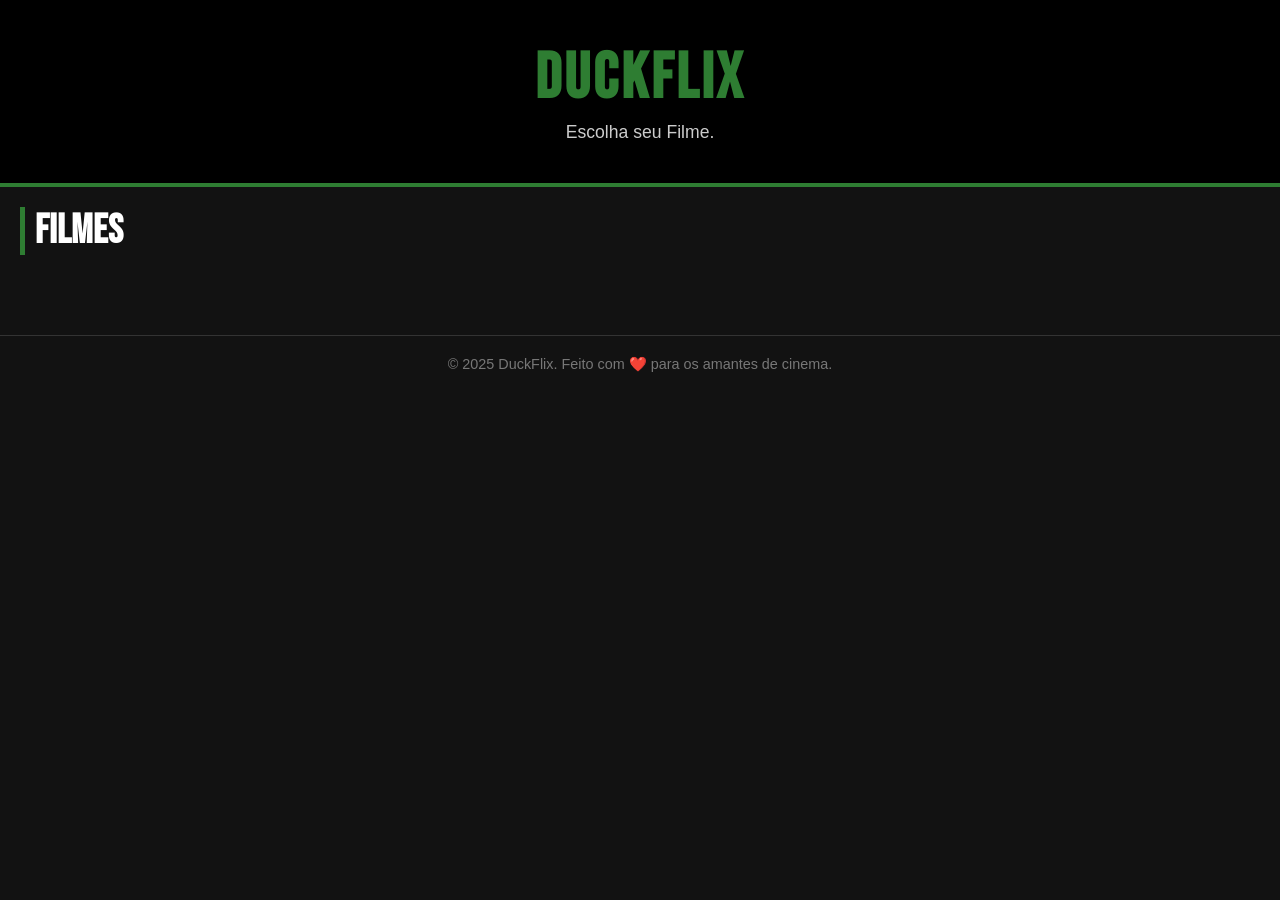
==== index.html @ c5384d79 "Refactor index.html structure and content" ====
<!DOCTYPE html>
<html lang="pt-br">
<head>
    <meta charset="UTF-8">
    <meta name="viewport" content="width=device-width, initial-scale=1.0">
    <title>TV Capi Sauro - Escolha seu clássico</title>
    <link rel="stylesheet" href="style.css">
    <link rel="preconnect" href="https://fonts.googleapis.com">
    <link rel="preconnect" href="https://fonts.gstatic.com" crossorigin>
    <link href="https://fonts.googleapis.com/css2?family=Bebas+Neue&display=swap" rel="stylesheet">
    <style>
        /* Estilo para o card de filme em foco (selecionado pelo controle) */
        .movie-card.focused {
            transform: scale(1.08); /* Aumenta um pouco o tamanho */
            border: 4px solid #FFD700; /* Borda amarela forte */
            box-shadow: 0 0 20px rgba(255, 215, 0, 0.7); /* Adiciona um brilho amarelo */
            z-index: 10;
        }
    </style>
</head>
<body>

    <header class="main-header">
        <h1>DuckFlix</h1>
        <p>Escolha seu Filme.</p>
    </header>

    <main>
        <section class="movie-section">
            <h2>Filmes</h2>
            <div class="movie-grid">
                
            </div>
        </section>
    </main>

    <footer class="main-footer">
        <p>&copy; 2025 DuckFlix. Feito com ❤️ para os amantes de cinema.</p>
    </footer>

    <script>
        // Espera a página HTML carregar completamente antes de rodar o código.
        document.addEventListener('DOMContentLoaded', () => {

            // Pega todos os cards de filme da página e os coloca em uma lista.
            const movieCards = document.querySelectorAll('.movie-card');
            
            // Se não houver filmes na página, não faz nada.
            if (movieCards.length === 0) {
                return;
            }

            // Começamos com o primeiro filme selecionado (índice 0).
            let currentFocusIndex = 0;

            // Função para definir qual elemento está em foco.
            const setFocus = (index) => {
                // Remove o foco do elemento antigo, se houver.
                movieCards[currentFocusIndex].classList.remove('focused');
                
                // Atualiza o índice para o novo elemento.
                currentFocusIndex = index;
                
                // Adiciona a classe .focused ao novo elemento para destacá-lo.
                movieCards[currentFocusIndex].classList.add('focused');

                // Faz a página rolar para que o elemento em foco esteja sempre visível.
                movieCards[currentFocusIndex].scrollIntoView({
                    behavior: 'smooth',
                    block: 'center'
                });
            };

            // "Ouvinte" de eventos: fica esperando uma tecla ser pressionada.
            document.addEventListener('keydown', (event) => {
                // Pega o número de colunas na grade de filmes para pular linhas corretamente.
                const grid = document.querySelector('.movie-grid');
                const gridStyle = window.getComputedStyle(grid);
                const gridColumnCount = gridStyle.getPropertyValue('grid-template-columns').split(' ').length;

                switch (event.key) {
                    case 'ArrowRight':
                        if (currentFocusIndex < movieCards.length - 1) {
                            setFocus(currentFocusIndex + 1);
                        }
                        break;
                    case 'ArrowLeft':
                        if (currentFocusIndex > 0) {
                            setFocus(currentFocusIndex - 1);
                        }
                        break;
                    case 'ArrowDown':
                        if (currentFocusIndex + gridColumnCount < movieCards.length) {
                            setFocus(currentFocusIndex + gridColumnCount);
                        }
                        break;
                    case 'ArrowUp':
                        if (currentFocusIndex - gridColumnCount >= 0) {
                            setFocus(currentFocusIndex - gridColumnCount);
                        }
                        break;
                    case 'Enter':
                        // Se pressionar "Enter" (o botão OK), simula um clique no filme focado.
                        movieCards[currentFocusIndex].click();
                        break;
                }
            });

            // Define o foco inicial no primeiro filme quando a página carrega.
            setFocus(0);
        });
    </script>
    </body>
</html>
---- style.css ----
/* Reset básico e fontes */
* {
    margin: 0;
    padding: 0;
    box-sizing: border-box;
}

body {
    /* O PRETO continua como cor de fundo principal */
    background-color: #121212; 
    color: #ffffff; /* Texto branco para contraste */
    font-family: Arial, sans-serif;
}

/* Cabeçalho com o logo */
.main-header {
    padding: 40px 20px;
    background-color: #000000;
    text-align: center;
    /* Trocamos a borda amarela pela VERDE ESCURO */
    border-bottom: 4px solid #2E7D32; 
}

.main-header h1 {
    /* Trocamos a cor do título para VERDE ESCURO */
    color: #2E7D32; 
    font-family: 'Bebas Neue', sans-serif;
    font-size: 4em;
    letter-spacing: 3px;
}

.main-header p {
    color: #ccc;
    font-size: 1.1em;
    margin-top: 5px;
}

/* Conteúdo principal */
main {
    padding: 20px;
}

.movie-section h2 {
    font-family: 'Bebas Neue', sans-serif;
    font-size: 2.5em;
    margin-bottom: 20px;
    color: #ffffff;
    /* Detalhe VERDE ESCURO no título da seção */
    border-left: 5px solid #2E7D32; 
    padding-left: 10px;
}

/* A grade de filmes */
.movie-grid {
    display: grid;
    grid-template-columns: repeat(auto-fill, minmax(200px, 1fr));
    gap: 20px;
}

/* Cartão de cada filme */
.movie-card {
    /* Aplicamos o MARROM como fundo do card */
    background-color: #3E2723; /* Um tom de marrom escuro e elegante */
    border-radius: 5px;
    overflow: hidden;
    border: 1px solid #1b1b1b;
    transition: transform 0.3s, border-color 0.3s, box-shadow 0.3s;
    text-decoration: none;
    color: white;
    display: flex;
    flex-direction: column;
}

/* Efeito de foco com as novas cores */
.movie-card.focused {
    transform: scale(1.08);
    /* Borda VERDE ESCURO forte no elemento focado */
    border: 4px solid #2E7D32; 
    /* Brilho VERDE ESCURO para destacar */
    box-shadow: 0 0 20px rgba(46, 125, 50, 0.7); 
    z-index: 10;
}

.movie-card img {
    width: 100%;
    height: auto;
    display: block;
    aspect-ratio: 2/3;
    object-fit: cover;
}

.movie-card .movie-info {
    padding: 10px;
    text-align: center;
    flex-grow: 1;
}

.movie-card .movie-info h3 {
    font-size: 1em;
    margin: 0;
}

.movie-card .movie-info p {
    font-size: 0.8em;
    color: #ccc; /* Ajustado para melhor leitura no fundo marrom */
    margin-top: 5px;
}

/* Rodapé */
.main-footer {
    text-align: center;
    padding: 20px;
    margin-top: 40px;
    border-top: 1px solid #333;
    font-size: 0.9em;
    color: #777;
}
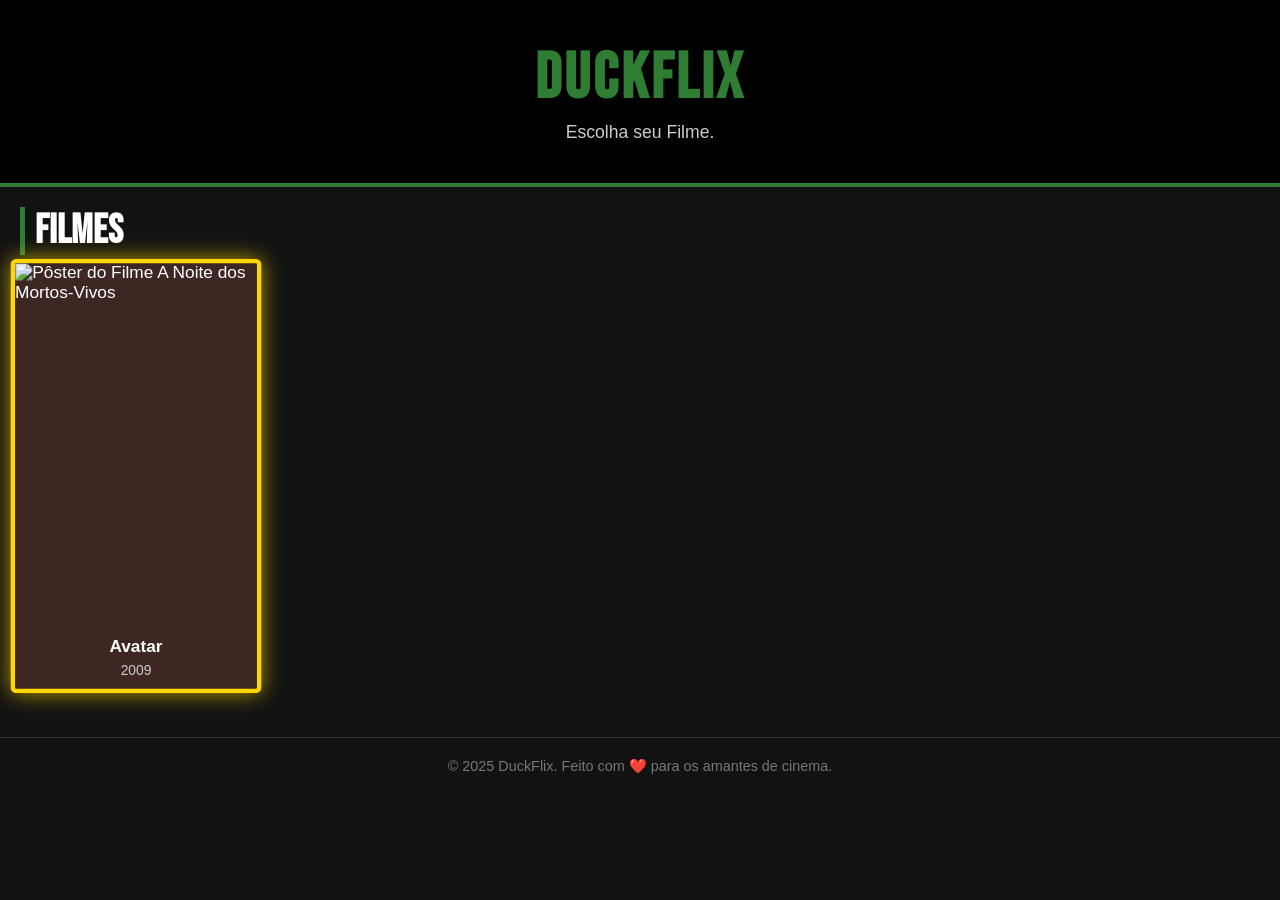
==== commit 3f18fe34: "Replace DuckFlix with TV Capi Sauro in index.html" ====
--- a/index.html
+++ b/index.html
@@ -30,6 +30,13 @@
             <h2>Filmes</h2>
             <div class="movie-grid">
                 
+                <a class="movie-card" href="player_avatar.html" target="_blank">
+                    <img src="https://i.ibb.co/mVFbyJXK/images-1.jpg" alt="Pôster do Filme A Noite dos Mortos-Vivos">
+                    <div class="movie-info">
+                        <h3>Avatar</h3>
+                        <p>2009</p>
+                    </div>
+                </a>
             </div>
         </section>
     </main>
@@ -122,3 +129,4 @@
 
 
 
+
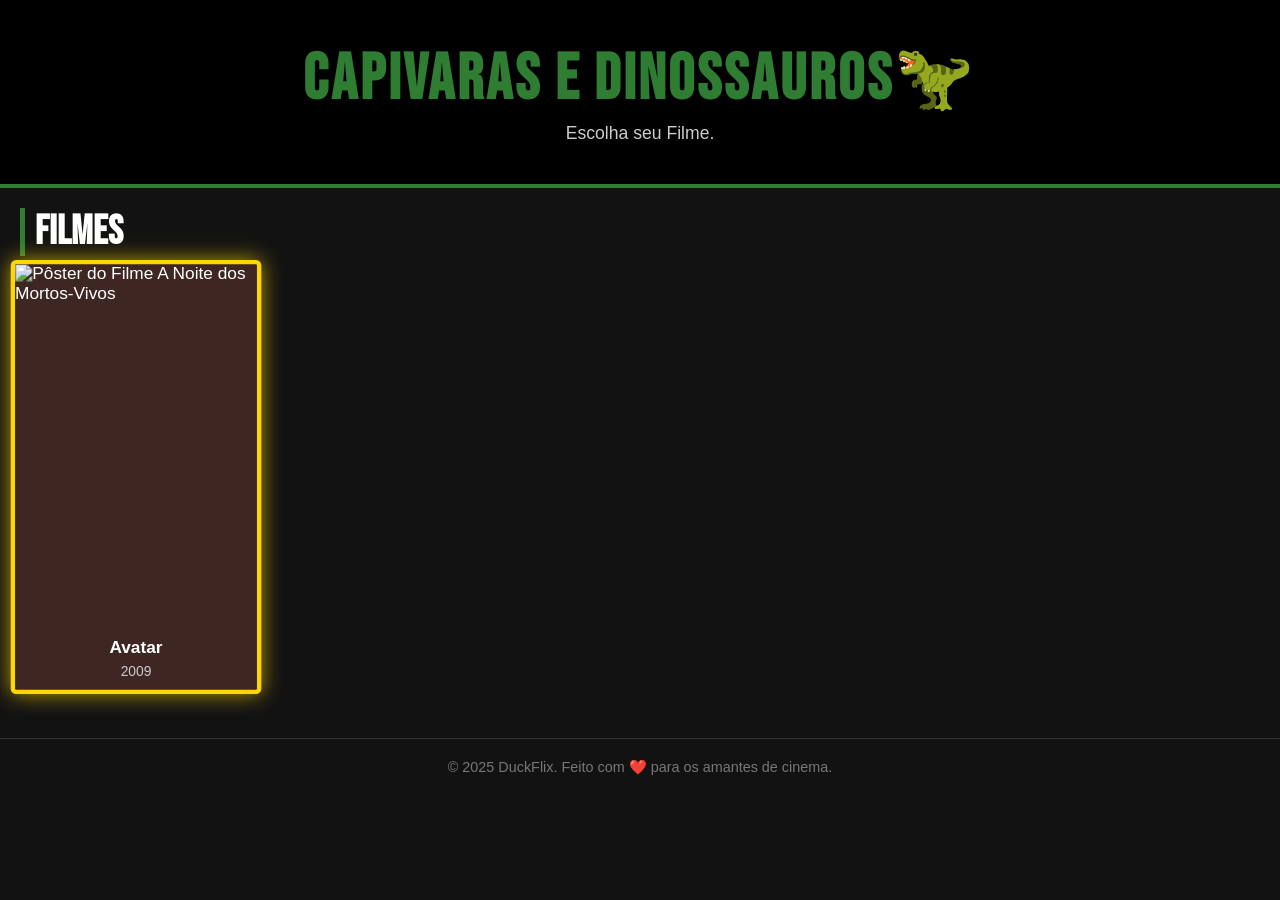
==== commit 645ada58: "Update title and header content in index.html" ====
--- a/index.html
+++ b/index.html
@@ -21,7 +21,7 @@
 <body>
 
     <header class="main-header">
-        <h1>DuckFlix</h1>
+        <h1>Capivaras e Dinossauros🦖</h1>
         <p>Escolha seu Filme.</p>
     </header>
 
@@ -130,3 +130,4 @@
 
 
 
+
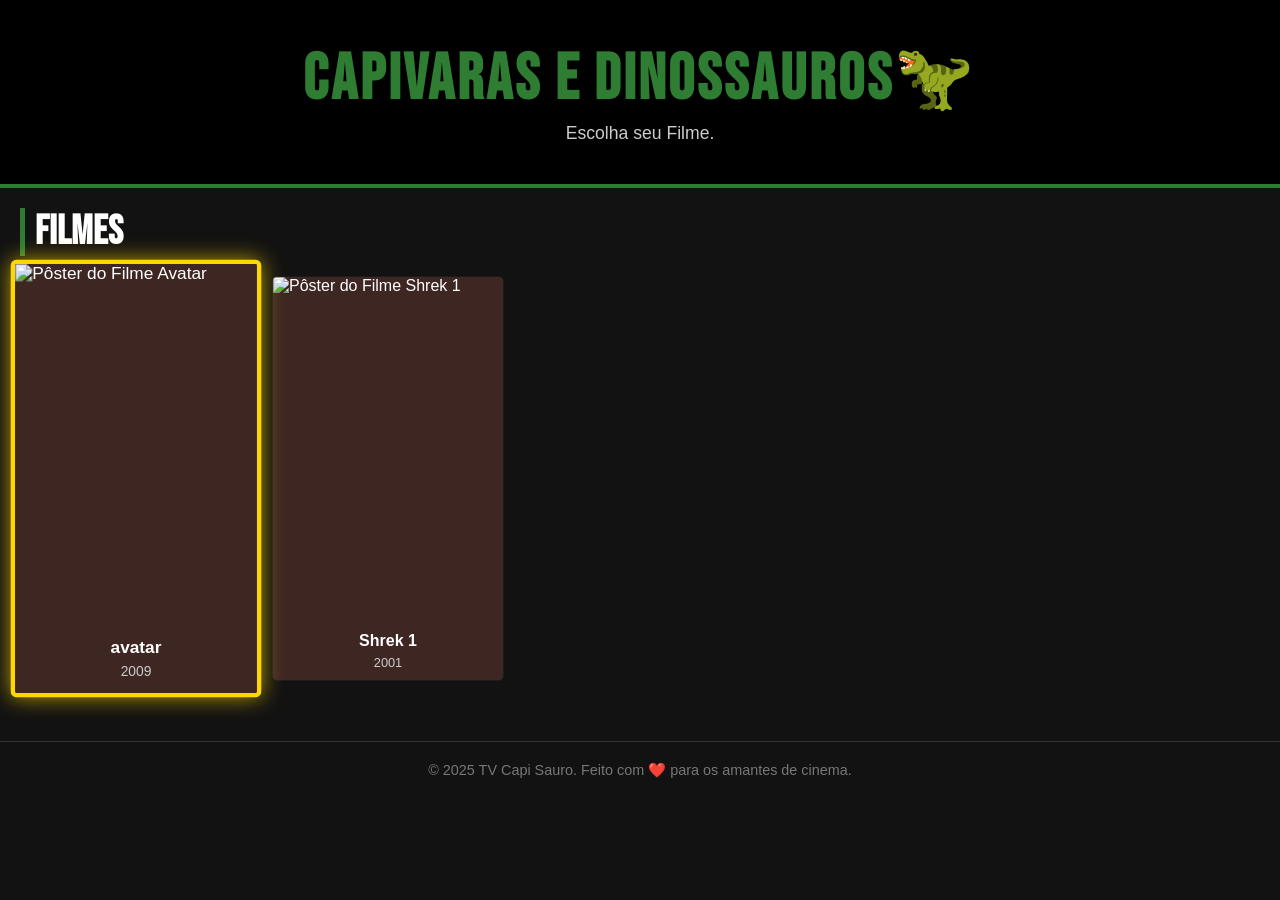
==== commit 49d9ac12: "Modify movie cards and add Shrek 1 Updated movie card details and added a new movie." ====
--- a/index.html
+++ b/index.html
@@ -31,18 +31,27 @@
             <div class="movie-grid">
                 
                 <a class="movie-card" href="player_avatar.html" target="_blank">
-                    <img src="https://i.ibb.co/mVFbyJXK/images-1.jpg" alt="Pôster do Filme A Noite dos Mortos-Vivos">
+                    <img src="https://i.ibb.co/mVFbyJXK/images-1.jpg" alt="Pôster do Filme Avatar">
                     <div class="movie-info">
-                        <h3>Avatar</h3>
+                        <h3>avatar</h3>
                         <p>2009</p>
                     </div>
                 </a>
+
+                <a class="movie-card" href="player_shrek.html" target="_blank">
+                    <img src="https://i.ibb.co/5grHx4RB/images-1.webp" alt="Pôster do Filme Shrek 1">
+                    <div class="movie-info">
+                        <h3>Shrek 1</h3>
+                        <p>2001</p>
+                    </div>
+                </a>
+                
             </div>
         </section>
     </main>
 
     <footer class="main-footer">
-        <p>&copy; 2025 DuckFlix. Feito com ❤️ para os amantes de cinema.</p>
+        <p>&copy; 2025 TV Capi Sauro. Feito com ❤️ para os amantes de cinema.</p>
     </footer>
 
     <script>
@@ -131,3 +140,4 @@
 
 
 
+
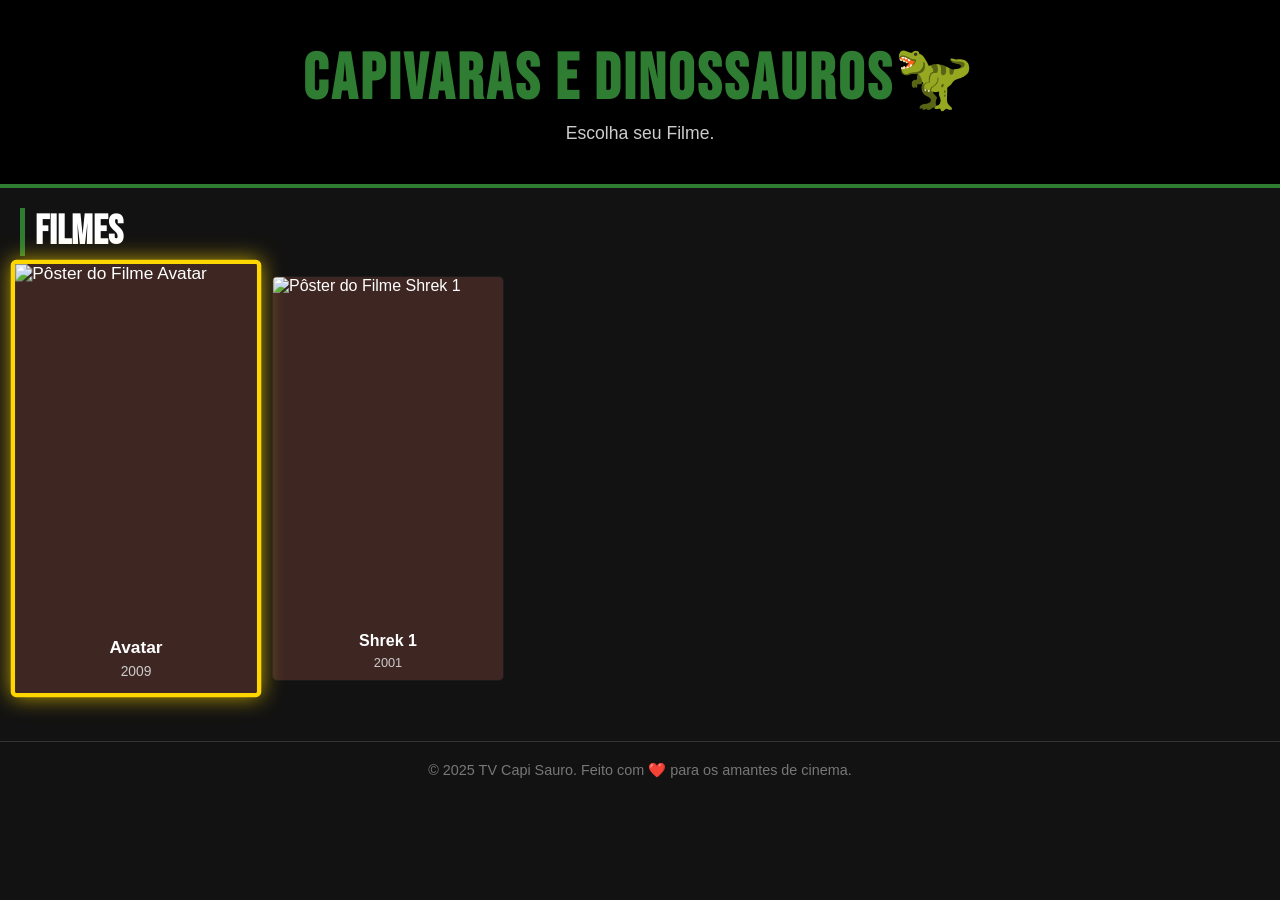
==== commit fed0021b: "Fix movie card navigation and Enter key behavior Updated the movie card functionality to prevent def" ====
--- a/index.html
+++ b/index.html
@@ -4,16 +4,18 @@
     <meta charset="UTF-8">
     <meta name="viewport" content="width=device-width, initial-scale=1.0">
     <title>TV Capi Sauro - Escolha seu clássico</title>
+    
     <link rel="stylesheet" href="style.css">
+    
     <link rel="preconnect" href="https://fonts.googleapis.com">
     <link rel="preconnect" href="https://fonts.gstatic.com" crossorigin>
     <link href="https://fonts.googleapis.com/css2?family=Bebas+Neue&display=swap" rel="stylesheet">
+    
     <style>
-        /* Estilo para o card de filme em foco (selecionado pelo controle) */
         .movie-card.focused {
-            transform: scale(1.08); /* Aumenta um pouco o tamanho */
-            border: 4px solid #FFD700; /* Borda amarela forte */
-            box-shadow: 0 0 20px rgba(255, 215, 0, 0.7); /* Adiciona um brilho amarelo */
+            transform: scale(1.08);
+            border: 4px solid #FFD700;
+            box-shadow: 0 0 20px rgba(255, 215, 0, 0.7);
             z-index: 10;
         }
     </style>
@@ -33,7 +35,7 @@
                 <a class="movie-card" href="player_avatar.html" target="_blank">
                     <img src="https://i.ibb.co/mVFbyJXK/images-1.jpg" alt="Pôster do Filme Avatar">
                     <div class="movie-info">
-                        <h3>avatar</h3>
+                        <h3>Avatar</h3>
                         <p>2009</p>
                     </div>
                 </a>
@@ -45,7 +47,7 @@
                         <p>2001</p>
                     </div>
                 </a>
-                
+
             </div>
         </section>
     </main>
@@ -55,89 +57,56 @@
     </footer>
 
     <script>
-        // Espera a página HTML carregar completamente antes de rodar o código.
         document.addEventListener('DOMContentLoaded', () => {
+            const movieCards = document.querySelectorAll('.movie-card');
+            if (movieCards.length === 0) return;
 
-            // Pega todos os cards de filme da página e os coloca em uma lista.
-            const movieCards = document.querySelectorAll('.movie-card');
-            
-            // Se não houver filmes na página, não faz nada.
-            if (movieCards.length === 0) {
-                return;
-            }
-
-            // Começamos com o primeiro filme selecionado (índice 0).
             let currentFocusIndex = 0;
 
-            // Função para definir qual elemento está em foco.
             const setFocus = (index) => {
-                // Remove o foco do elemento antigo, se houver.
                 movieCards[currentFocusIndex].classList.remove('focused');
-                
-                // Atualiza o índice para o novo elemento.
                 currentFocusIndex = index;
-                
-                // Adiciona a classe .focused ao novo elemento para destacá-lo.
                 movieCards[currentFocusIndex].classList.add('focused');
-
-                // Faz a página rolar para que o elemento em foco esteja sempre visível.
-                movieCards[currentFocusIndex].scrollIntoView({
-                    behavior: 'smooth',
-                    block: 'center'
-                });
+                movieCards[currentFocusIndex].scrollIntoView({ behavior: 'smooth', block: 'center' });
             };
 
-            // "Ouvinte" de eventos: fica esperando uma tecla ser pressionada.
             document.addEventListener('keydown', (event) => {
-                // Pega o número de colunas na grade de filmes para pular linhas corretamente.
+                // Previne o comportamento padrão do navegador para as setas, que poderia ser rolar a página
+                event.preventDefault();
+
                 const grid = document.querySelector('.movie-grid');
                 const gridStyle = window.getComputedStyle(grid);
                 const gridColumnCount = gridStyle.getPropertyValue('grid-template-columns').split(' ').length;
 
                 switch (event.key) {
                     case 'ArrowRight':
-                        if (currentFocusIndex < movieCards.length - 1) {
-                            setFocus(currentFocusIndex + 1);
-                        }
+                        if (currentFocusIndex < movieCards.length - 1) setFocus(currentFocusIndex + 1);
                         break;
                     case 'ArrowLeft':
-                        if (currentFocusIndex > 0) {
-                            setFocus(currentFocusIndex - 1);
-                        }
+                        if (currentFocusIndex > 0) setFocus(currentFocusIndex - 1);
                         break;
                     case 'ArrowDown':
-                        if (currentFocusIndex + gridColumnCount < movieCards.length) {
-                            setFocus(currentFocusIndex + gridColumnCount);
-                        }
+                        if (currentFocusIndex + gridColumnCount < movieCards.length) setFocus(currentFocusIndex + gridColumnCount);
                         break;
                     case 'ArrowUp':
-                        if (currentFocusIndex - gridColumnCount >= 0) {
-                            setFocus(currentFocusIndex - gridColumnCount);
-                        }
+                        if (currentFocusIndex - gridColumnCount >= 0) setFocus(currentFocusIndex - gridColumnCount);
                         break;
                     case 'Enter':
-                        // Se pressionar "Enter" (o botão OK), simula um clique no filme focado.
-                        movieCards[currentFocusIndex].click();
+                        // ---- A CORREÇÃO DEFINITIVA ESTÁ AQUI ----
+                        
+                        // Pega o endereço (href) diretamente do card que está em foco
+                        const targetUrl = movieCards[currentFocusIndex].getAttribute('href');
+                        
+                        // Damos a ordem direta e explícita para o navegador ir para esse endereço
+                        if (targetUrl) {
+                            window.location.href = targetUrl;
+                        }
                         break;
                 }
             });
 
-            // Define o foco inicial no primeiro filme quando a página carrega.
             setFocus(0);
         });
     </script>
-    </body>
+</body>
 </html>
-
-
-
-
-
-
-
-
-
-
-
-
-
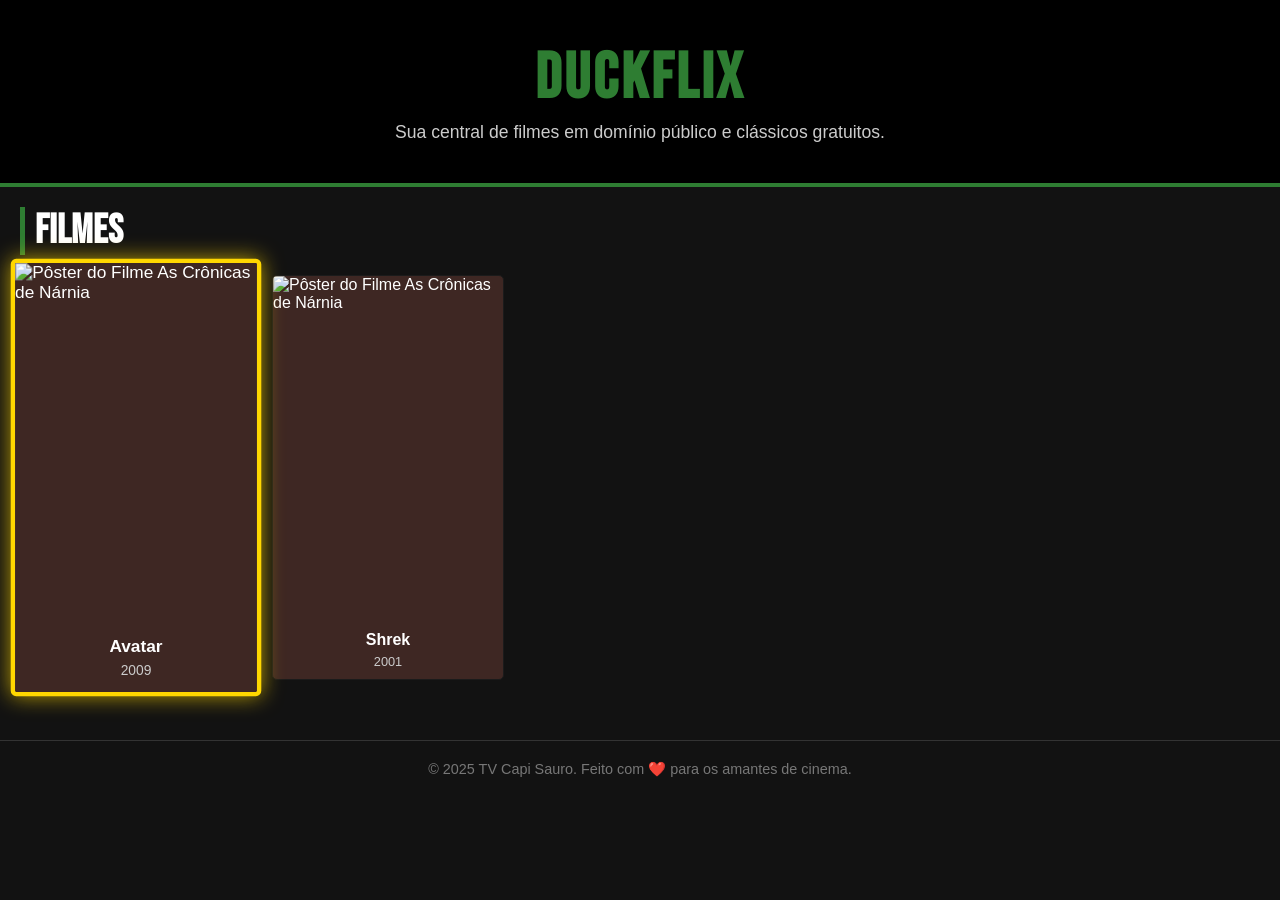
==== commit ff84f928: "Change site name and update HTML structure Updated the website from 'TV Capi Sauro' to 'DuckFlix' wi" ====
--- a/index.html
+++ b/index.html
@@ -1,112 +1,274 @@
 <!DOCTYPE html>
+
 <html lang="pt-br">
+
 <head>
+
     <meta charset="UTF-8">
+
     <meta name="viewport" content="width=device-width, initial-scale=1.0">
-    <title>TV Capi Sauro - Escolha seu clássico</title>
-    
+
+    <title>DuckFlix - Escolha seu clássico</title>
+
     <link rel="stylesheet" href="style.css">
-    
+
     <link rel="preconnect" href="https://fonts.googleapis.com">
+
     <link rel="preconnect" href="https://fonts.gstatic.com" crossorigin>
+
     <link href="https://fonts.googleapis.com/css2?family=Bebas+Neue&display=swap" rel="stylesheet">
-    
+
     <style>
+
+        /* Estilo para o card de filme em foco (selecionado pelo controle) */
+
         .movie-card.focused {
-            transform: scale(1.08);
-            border: 4px solid #FFD700;
-            box-shadow: 0 0 20px rgba(255, 215, 0, 0.7);
+
+            transform: scale(1.08); /* Aumenta um pouco o tamanho */
+
+            border: 4px solid #FFD700; /* Borda amarela forte */
+
+            box-shadow: 0 0 20px rgba(255, 215, 0, 0.7); /* Adiciona um brilho amarelo */
+
             z-index: 10;
+
         }
+
     </style>
+
 </head>
+
 <body>
 
+
+
     <header class="main-header">
-        <h1>Capivaras e Dinossauros🦖</h1>
-        <p>Escolha seu Filme.</p>
+
+        <h1>DuckFlix</h1>
+
+        <p>Sua central de filmes em domínio público e clássicos gratuitos.</p>
+
     </header>
 
+
+
     <main>
+
         <section class="movie-section">
+
             <h2>Filmes</h2>
+
             <div class="movie-grid">
                 
                 <a class="movie-card" href="player_avatar.html" target="_blank">
-                    <img src="https://i.ibb.co/mVFbyJXK/images-1.jpg" alt="Pôster do Filme Avatar">
+
+                    <img src="https://i.ibb.co/PvZHPRn0/fc6654d7-2b68-4bcc-aab5-2714b93bc90a.jpg" alt="Pôster do Filme As Crônicas de Nárnia">
+
                     <div class="movie-info">
+
                         <h3>Avatar</h3>
+
                         <p>2009</p>
+
                     </div>
+
                 </a>
 
-                <a class="movie-card" href="player_shrek.html" target="_blank">
-                    <img src="https://i.ibb.co/5grHx4RB/images-1.webp" alt="Pôster do Filme Shrek 1">
+
+
+                <a class="movie-card" href="player_shrek1.html" target="_blank">
+
+                    <img src="https://i.ibb.co/tTNQ7qbt/download.webp" alt="Pôster do Filme As Crônicas de Nárnia">
+
                     <div class="movie-info">
-                        <h3>Shrek 1</h3>
+
+                        <h3>Shrek</h3>
+
                         <p>2001</p>
+
                     </div>
+
                 </a>
 
+                
+
+
+
             </div>
+
         </section>
+
     </main>
 
+
+
     <footer class="main-footer">
+
         <p>&copy; 2025 TV Capi Sauro. Feito com ❤️ para os amantes de cinema.</p>
+
     </footer>
 
+
+
     <script>
+
+        // Espera a página HTML carregar completamente antes de rodar o código.
+
         document.addEventListener('DOMContentLoaded', () => {
+
+
+
+            // Pega todos os cards de filme da página e os coloca em uma lista.
+
             const movieCards = document.querySelectorAll('.movie-card');
-            if (movieCards.length === 0) return;
+
+            
+
+            // Se não houver filmes na página, não faz nada.
+
+            if (movieCards.length === 0) {
+
+                return;
+
+            }
+
+
+
+            // Começamos com o primeiro filme selecionado (índice 0).
 
             let currentFocusIndex = 0;
 
+
+
+            // Função para definir qual elemento está em foco.
+
             const setFocus = (index) => {
+
+                // Remove o foco do elemento antigo, se houver.
+
                 movieCards[currentFocusIndex].classList.remove('focused');
+
+                
+
+                // Atualiza o índice para o novo elemento.
+
                 currentFocusIndex = index;
+
+                
+
+                // Adiciona a classe .focused ao novo elemento para destacá-lo.
+
                 movieCards[currentFocusIndex].classList.add('focused');
-                movieCards[currentFocusIndex].scrollIntoView({ behavior: 'smooth', block: 'center' });
+
+
+
+                // Faz a página rolar para que o elemento em foco esteja sempre visível.
+
+                movieCards[currentFocusIndex].scrollIntoView({
+
+                    behavior: 'smooth',
+
+                    block: 'center'
+
+                });
+
             };
 
+
+
+            // "Ouvinte" de eventos: fica esperando uma tecla ser pressionada.
+
             document.addEventListener('keydown', (event) => {
-                // Previne o comportamento padrão do navegador para as setas, que poderia ser rolar a página
-                event.preventDefault();
+
+                // Pega o número de colunas na grade de filmes para pular linhas corretamente.
 
                 const grid = document.querySelector('.movie-grid');
+
                 const gridStyle = window.getComputedStyle(grid);
+
                 const gridColumnCount = gridStyle.getPropertyValue('grid-template-columns').split(' ').length;
 
+
+
                 switch (event.key) {
+
                     case 'ArrowRight':
-                        if (currentFocusIndex < movieCards.length - 1) setFocus(currentFocusIndex + 1);
-                        break;
+
+                        if (currentFocusIndex < movieCards.length - 1) {
+
+                            setFocus(currentFocusIndex + 1);
+
+                        }
+
+                        break;
+
                     case 'ArrowLeft':
-                        if (currentFocusIndex > 0) setFocus(currentFocusIndex - 1);
-                        break;
+
+                        if (currentFocusIndex > 0) {
+
+                            setFocus(currentFocusIndex - 1);
+
+                        }
+
+                        break;
+
                     case 'ArrowDown':
-                        if (currentFocusIndex + gridColumnCount < movieCards.length) setFocus(currentFocusIndex + gridColumnCount);
-                        break;
+
+                        if (currentFocusIndex + gridColumnCount < movieCards.length) {
+
+                            setFocus(currentFocusIndex + gridColumnCount);
+
+                        }
+
+                        break;
+
                     case 'ArrowUp':
-                        if (currentFocusIndex - gridColumnCount >= 0) setFocus(currentFocusIndex - gridColumnCount);
-                        break;
+
+                        if (currentFocusIndex - gridColumnCount >= 0) {
+
+                            setFocus(currentFocusIndex - gridColumnCount);
+
+                        }
+
+                        break;
+
                     case 'Enter':
-                        // ---- A CORREÇÃO DEFINITIVA ESTÁ AQUI ----
-                        
-                        // Pega o endereço (href) diretamente do card que está em foco
-                        const targetUrl = movieCards[currentFocusIndex].getAttribute('href');
-                        
-                        // Damos a ordem direta e explícita para o navegador ir para esse endereço
-                        if (targetUrl) {
-                            window.location.href = targetUrl;
-                        }
-                        break;
+
+                        // Se pressionar "Enter" (o botão OK), simula um clique no filme focado.
+
+                        movieCards[currentFocusIndex].click();
+
+                        break;
+
                 }
+
             });
 
+
+
+            // Define o foco inicial no primeiro filme quando a página carrega.
+
             setFocus(0);
+
         });
+
     </script>
-</body>
+
+    </body>
+
 </html>
+
+
+
+
+
+
+
+
+
+
+
+
+
+
+
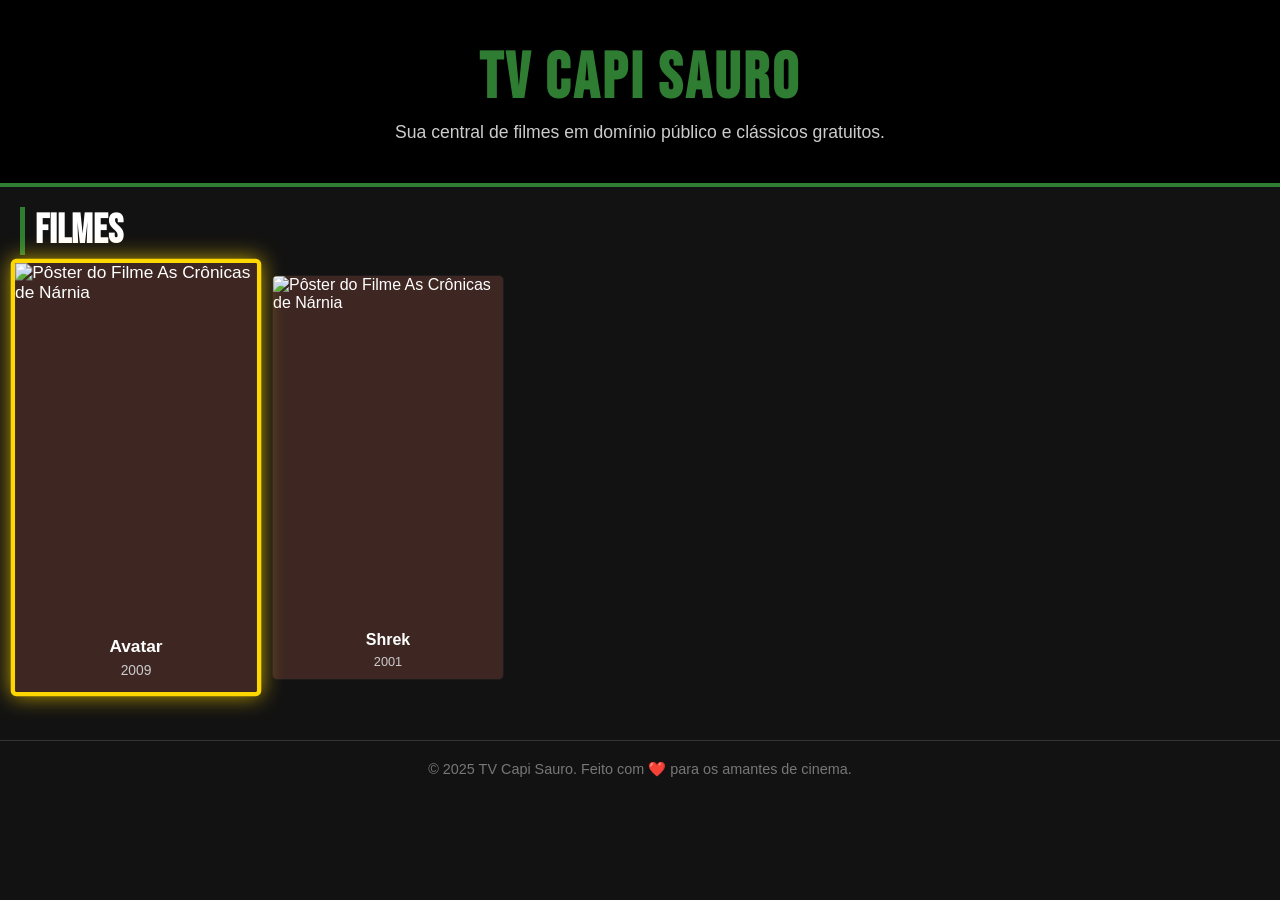
==== commit 5c856242: "Update title and movie poster images in index.html" ====
--- a/index.html
+++ b/index.html
@@ -8,7 +8,7 @@
 
     <meta name="viewport" content="width=device-width, initial-scale=1.0">
 
-    <title>DuckFlix - Escolha seu clássico</title>
+    <title>TV Capi Sauro - Escolha seu clássico</title>
 
     <link rel="stylesheet" href="style.css">
 
@@ -44,7 +44,7 @@
 
     <header class="main-header">
 
-        <h1>DuckFlix</h1>
+        <h1>TV Capi Sauro</h1>
 
         <p>Sua central de filmes em domínio público e clássicos gratuitos.</p>
 
@@ -62,7 +62,7 @@
                 
                 <a class="movie-card" href="player_avatar.html" target="_blank">
 
-                    <img src="https://i.ibb.co/PvZHPRn0/fc6654d7-2b68-4bcc-aab5-2714b93bc90a.jpg" alt="Pôster do Filme As Crônicas de Nárnia">
+                    <img src="https://i.ibb.co/TB5wJG4Y/images-1.jpg" alt="Pôster do Filme As Crônicas de Nárnia">
 
                     <div class="movie-info">
 
@@ -78,7 +78,7 @@
 
                 <a class="movie-card" href="player_shrek1.html" target="_blank">
 
-                    <img src="https://i.ibb.co/tTNQ7qbt/download.webp" alt="Pôster do Filme As Crônicas de Nárnia">
+                    <img src="https://i.ibb.co/hx1cxsdg/images-1.webp" alt="Pôster do Filme As Crônicas de Nárnia">
 
                     <div class="movie-info">
 
@@ -272,3 +272,4 @@
 
 
 
+
